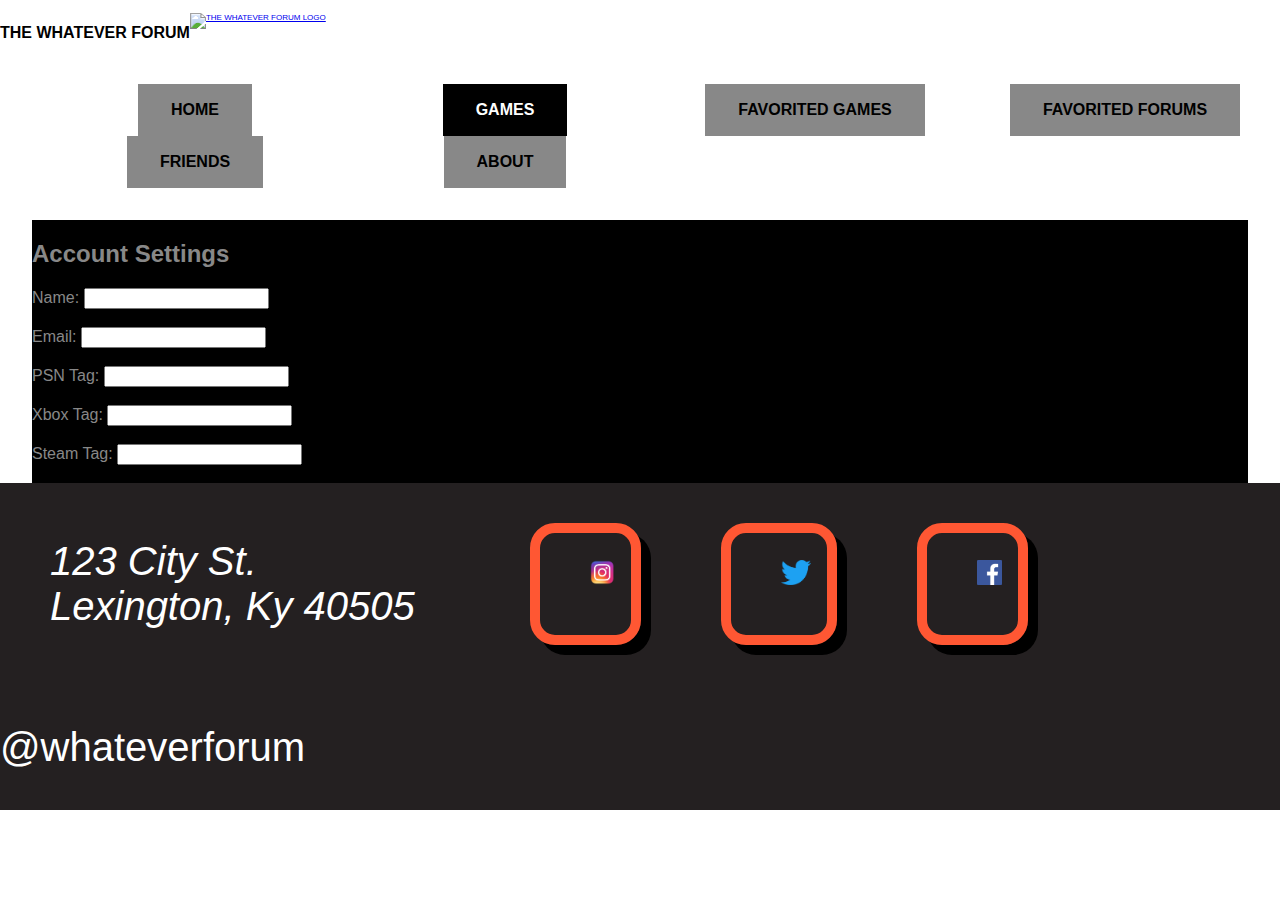
==== accountsettings.html @ 205e8117 "html validation" ====
<!DOCTYPE html>
<html lang="en">
  <head>
    <meta charset="utf-8">
    <meta name="viewport" content="width=device-width, initial-scale=1.0">
    <link rel="stylesheet" href="styles/style.css">
    <title>The Whatever Forum</title>
  </head>
<body>
    <header>
     <h1> The Whatever Forum </h1>
     <a href="accountsettings.html">
       <img src="images/wf.png" alt="The Whatever Forum Logo">
     </a>
    </header>
     <nav>
          <ul>
            <li><a href="index.html">Home</a></li>
            <li><a href="games.html">Games</a></li>
            <li><a href="favoritedgames.html">Favorited Games</a></li>
            <li><a href="favoritedforums.html">Favorited Forums</a></li>
            <li><a href="friends.html">Friends</a></li>
            <li><a href="about.html">About</a></li>
          </ul>
        </nav>

<div class="wrapper">
  <section id="primary">
    <article id="main_article">
      <h2>Account Settings</h2>
      <form action="scripts/action.php" method="post" class="basic-form">

        <label for="name">Name: </label>
        <input type="text" name="name" id="name" required>
        <br> <br>

        <label for="email">Email: </label>
        <input type="text" name="email" id="email" required>
        <br> <br>

        <label for="phone">PSN Tag: </label>
        <input type="text" name="PSN Tag" id="PSN Tag" required>
        <br> <br>

        <label for="phone">Xbox Tag: </label>
        <input type="text" name="Xbox Tag" id="Xbox Tag" required>
        <br> <br>

        <label for="phone">Steam Tag: </label>
        <input type="text" name="Steam Tag" id="Steam Tag" required>
        <br> <br>

    </article>
  </section>
</div>

      <footer>

          <address>
            <p>123 City St. <br/>Lexington, Ky 40505</p>
          </address>

        <figure class="logo">
          <img src="images/insta1.png"
          alt="Instagram Logo"
          title="Instagram Logo"
          height="25">
        </figure>
        <figure class="logo">
          <img src="images/twitterlogo1.png"
          alt="Twitter logo"
          title="Twitter Logo"
          height="25">
        </figure>
        <figure class="logo">
          <img src="images/facebook12.png"
          alt="Facebook logo"
          title="Facebook Logo"
          height="25">
        </figure>

        <p class=atsign>@whateverforum</p>


      </footer>
</body>
</html>
---- styles/style.css ----
html {
  font-size: 100%;
  background-color: #fff;
  color: #000;
}

body{
  padding: 0;
  margin: 0;
  font-family: sans-serif;
}

header {
  display: flex;
  grid-template-columns: repeat(auto-fit, minmax(300px, 1fr));
  justify-items: end;
  height: 3.5 rem;
  padding-top: 0.8rem;
  background-color: #fff;
  color: #000;
  font-size: .5rem;
  text-transform: uppercase;
}
nav {
  padding: 1rem 0 1rem 0;
}
nav ul{
  display: grid;
  grid-template-columns: repeat(auto-fit, minmax(300px, 1fr));
  justify-items: center;
  list-style-type: none;
}

nav ul li{
  background-color: #888888;
  color: #000;
  border: 1px solid #888888;
  padding: 1em 2em 1em 2em;
  font-weight:bold;
}

nav ul li a {
  background-color: #888;
  color: #000000;
  text-transform: uppercase;
  text-decoration: none;
}

nav ul li a:hover {
  background-color: #888;
  color: #000;
  text-transform: uppercase;
  text-decoration: none;
}

nav ul li:nth-child(2) {
  background-color: #000;
  color: #000;
  border: 1px solid #000;
  padding: 1rem 2rem 1rem 2rem;
  font-weight: bold;
  text-decoration: none;
}

nav ul li:nth-child(2) a {
  background-color: #000;
  color: #fff;
  text-decoration: none;
}

nav ul li:nth-child(2) a:hover {
  background-color: #fff;
  color: #ffffff;
  text-transform: uppercase;
  text-decoration: underline;
}

.wrapper {
  background-color: #000;
  display: grid;
  grid-template-columns: repeat(auto-fit, minmax(300px, 1fr));
  color: #888;
  margin: 0 2em 0 2em;
}



figure{
  padding: 1rem 1rem 0 1rem;
  padding-left: 50px;
}

footer{
  display: flex;
  flex-wrap: wrap;
  background-color: #242021;
  padding:-10px;
  color: #000;
  font-size: 40px;
}
.logo{
  border-radius: 25px;
  border: 10px solid #FF5733;
  box-shadow: 10px 10px;
}
address{
  color: #fff;
  padding: 1rem 0 1rem 0;
  padding-right: 50px;
  padding-left: 50px;
}
p{
  color: #fff;
  padding-right: 25px;
  font-size: 40px;
}
.atsign{
  text-align: center;
  font-size: 40px;
}
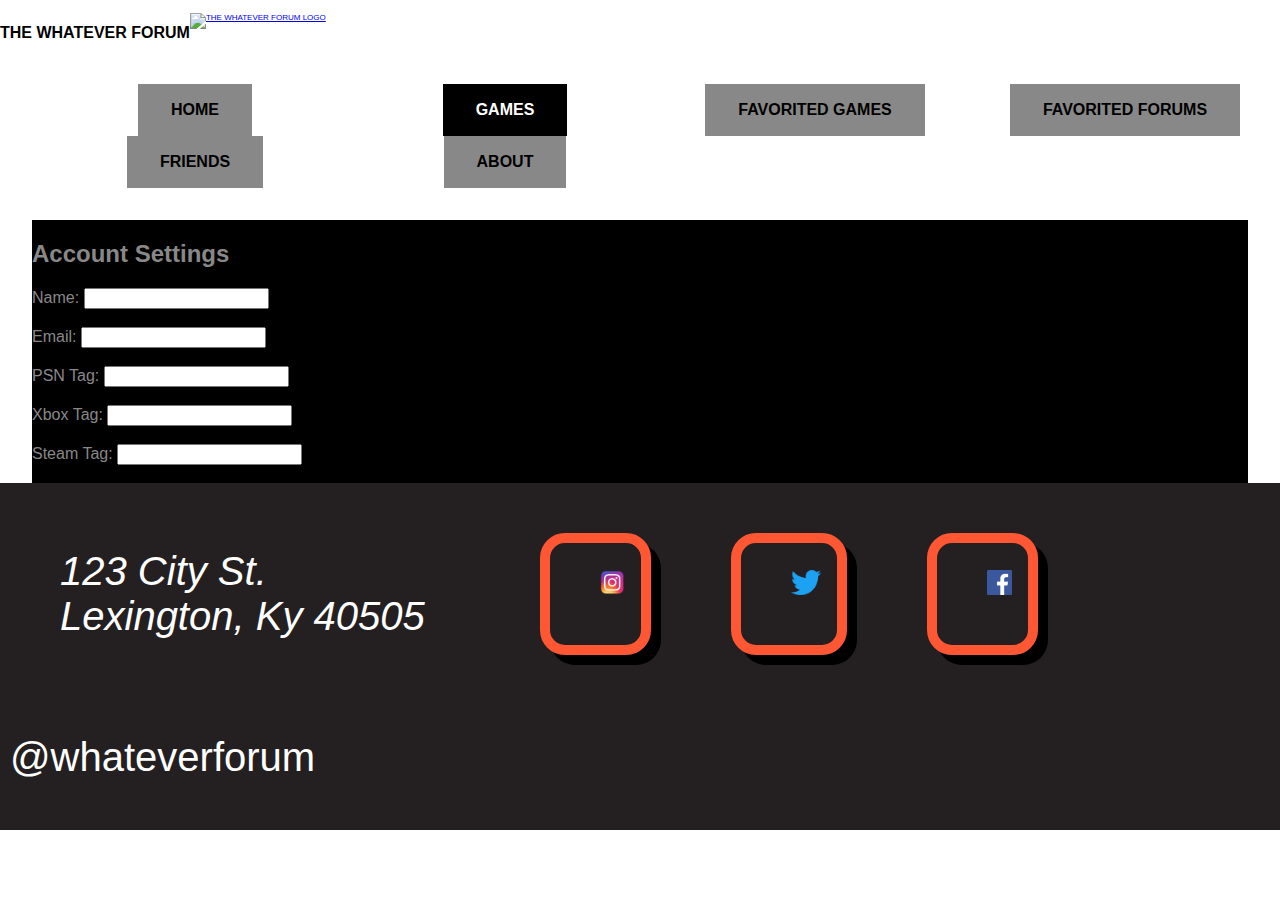
==== commit d54755ae: "html validation" ====
--- a/accountsettings.html
+++ b/accountsettings.html
@@ -39,15 +39,15 @@
         <br> <br>
 
         <label for="phone">PSN Tag: </label>
-        <input type="text" name="PSN Tag" id="PSN Tag" required>
+        <input type="text" name="PSNTag" id="PSN Tag" required>
         <br> <br>
 
         <label for="phone">Xbox Tag: </label>
-        <input type="text" name="Xbox Tag" id="Xbox Tag" required>
+        <input type="text" name="XboxTag" id="Xbox Tag" required>
         <br> <br>
 
         <label for="phone">Steam Tag: </label>
-        <input type="text" name="Steam Tag" id="Steam Tag" required>
+        <input type="text" name="SteamTag" id="Steam Tag" required>
         <br> <br>
 
     </article>
--- a/styles/style.css
+++ b/styles/style.css
@@ -14,7 +14,7 @@
   display: flex;
   grid-template-columns: repeat(auto-fit, minmax(300px, 1fr));
   justify-items: end;
-  height: 3.5 rem;
+  height: .5 rem;
   padding-top: 0.8rem;
   background-color: #fff;
   color: #000;
@@ -55,7 +55,7 @@
 
 nav ul li:nth-child(2) {
   background-color: #000;
-  color: #000;
+  color: #008000;
   border: 1px solid #000;
   padding: 1rem 2rem 1rem 2rem;
   font-weight: bold;
@@ -94,7 +94,7 @@
   display: flex;
   flex-wrap: wrap;
   background-color: #242021;
-  padding:-10px;
+  padding:10px;
   color: #000;
   font-size: 40px;
 }
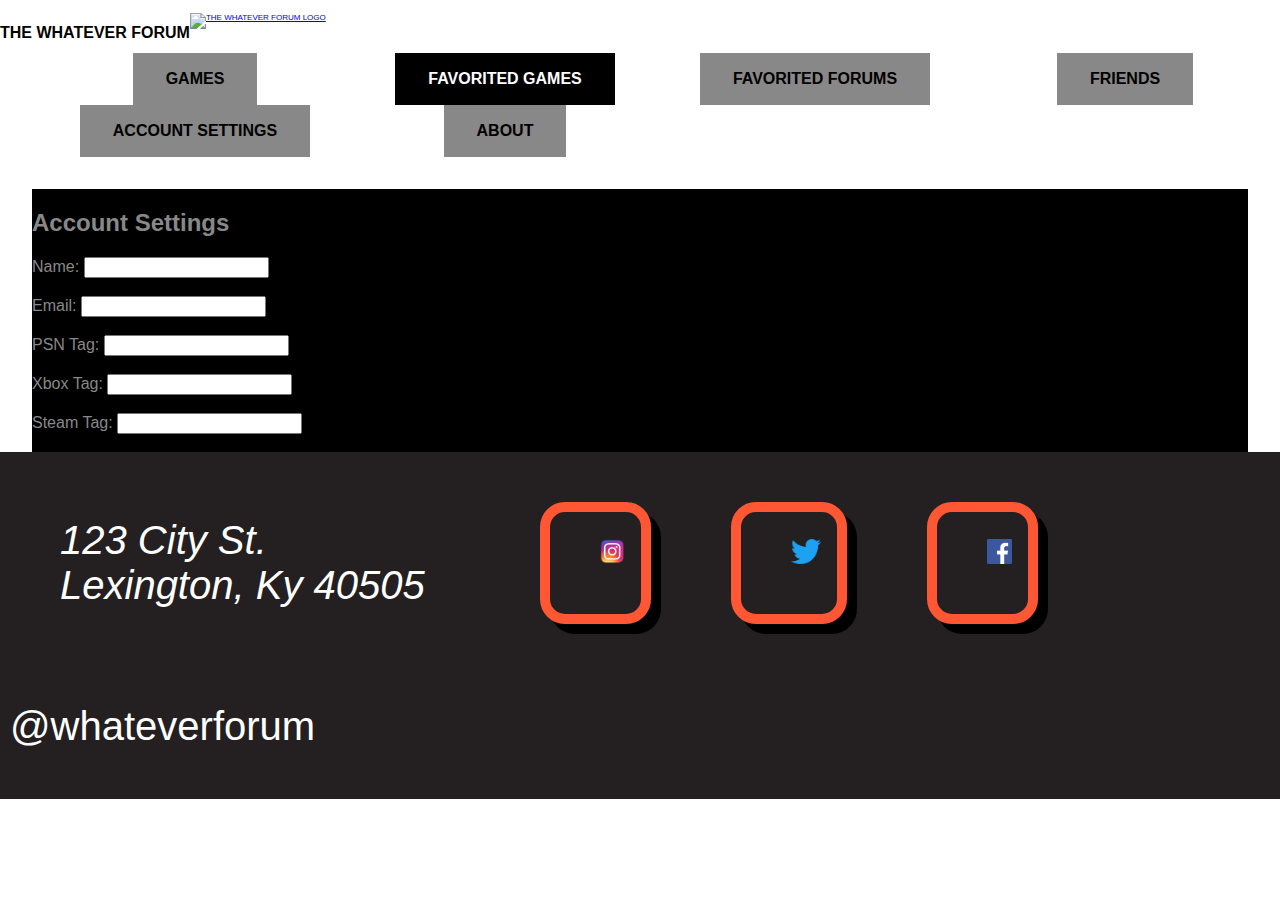
==== commit edfb72e9: "changed the navigation menu, so on all pages it is the same" ====
--- a/accountsettings.html
+++ b/accountsettings.html
@@ -15,11 +15,11 @@
     </header>
      <nav>
           <ul>
-            <li><a href="index.html">Home</a></li>
             <li><a href="games.html">Games</a></li>
             <li><a href="favoritedgames.html">Favorited Games</a></li>
             <li><a href="favoritedforums.html">Favorited Forums</a></li>
             <li><a href="friends.html">Friends</a></li>
+            <li><a href="accountsettings.html">Account Settings</a></li>
             <li><a href="about.html">About</a></li>
           </ul>
         </nav>
@@ -38,17 +38,18 @@
         <input type="text" name="email" id="email" required>
         <br> <br>
 
-        <label for="phone">PSN Tag: </label>
-        <input type="text" name="PSNTag" id="PSN Tag" required>
+        <label for="PSN">PSN Tag: </label>
+        <input type="text" name="PSN Tag" id="PSN" required>
         <br> <br>
 
-        <label for="phone">Xbox Tag: </label>
-        <input type="text" name="XboxTag" id="Xbox Tag" required>
+        <label for="Xbox">Xbox Tag: </label>
+        <input type="text" name="Xbox Tag" id="Xbox" required>
         <br> <br>
 
-        <label for="phone">Steam Tag: </label>
-        <input type="text" name="SteamTag" id="Steam Tag" required>
+        <label for="Steam">Steam Tag: </label>
+        <input type="text" name="Steam Tag" id="Steam" required>
         <br> <br>
+      </form>
 
     </article>
   </section>
--- a/styles/style.css
+++ b/styles/style.css
@@ -14,7 +14,7 @@
   display: flex;
   grid-template-columns: repeat(auto-fit, minmax(300px, 1fr));
   justify-items: end;
-  height: .5 rem;
+  height: .5rem;
   padding-top: 0.8rem;
   background-color: #fff;
   color: #000;
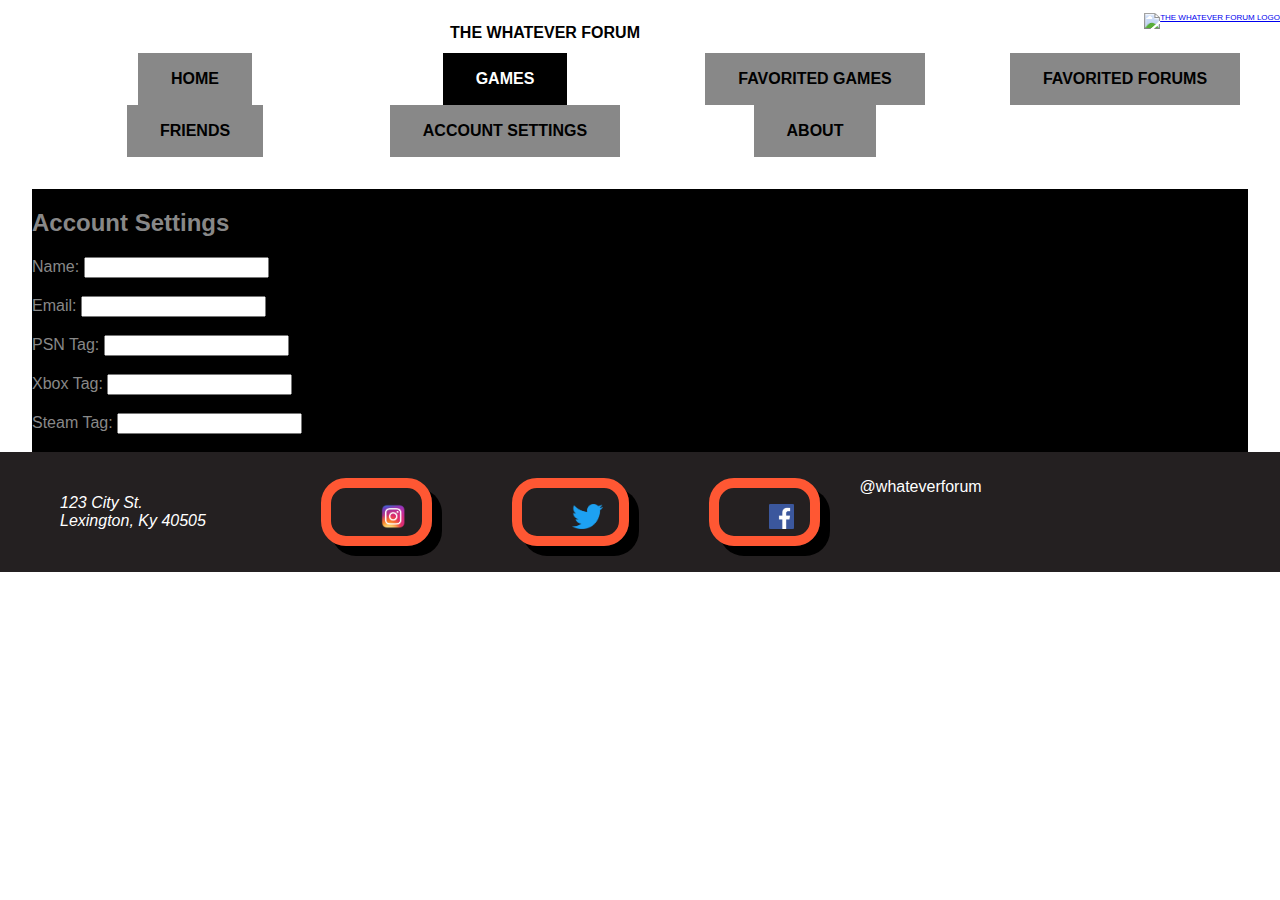
==== commit 2be55711: "fixed nav" ====
--- a/accountsettings.html
+++ b/accountsettings.html
@@ -15,6 +15,7 @@
     </header>
      <nav>
           <ul>
+            <li><a href="index.html">Home</a></li>
             <li><a href="games.html">Games</a></li>
             <li><a href="favoritedgames.html">Favorited Games</a></li>
             <li><a href="favoritedforums.html">Favorited Forums</a></li>
--- a/styles/style.css
+++ b/styles/style.css
@@ -11,7 +11,7 @@
 }
 
 header {
-  display: flex;
+  display: grid;
   grid-template-columns: repeat(auto-fit, minmax(300px, 1fr));
   justify-items: end;
   height: .5rem;
@@ -96,7 +96,9 @@
   background-color: #242021;
   padding:10px;
   color: #000;
-  font-size: 40px;
+  font-size: 1.0rem;
+  bottom: 0;
+  width: 100%;
 }
 .logo{
   border-radius: 25px;
@@ -112,9 +114,9 @@
 p{
   color: #fff;
   padding-right: 25px;
-  font-size: 40px;
+  font-size: 1.0rem;
 }
 .atsign{
   text-align: center;
-  font-size: 40px;
+  font-size: 1.0rem;
 }
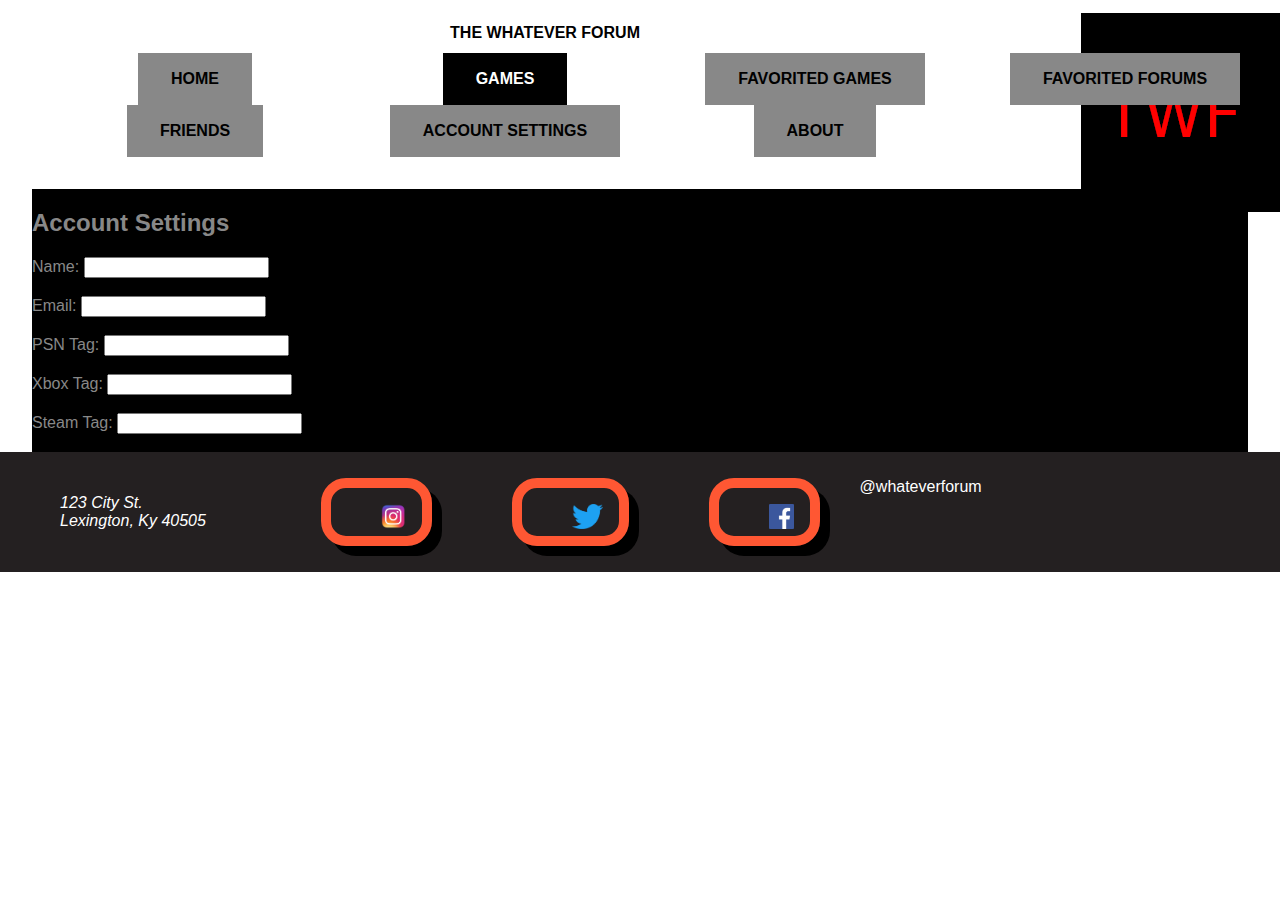
==== commit f7b57f91: "corrected name for logo" ====
--- a/accountsettings.html
+++ b/accountsettings.html
@@ -10,7 +10,7 @@
     <header>
      <h1> The Whatever Forum </h1>
      <a href="accountsettings.html">
-       <img src="images/wf.png" alt="The Whatever Forum Logo">
+       <img src="images/whatever forum logo.png" alt="The Whatever Forum Logo">
      </a>
     </header>
      <nav>
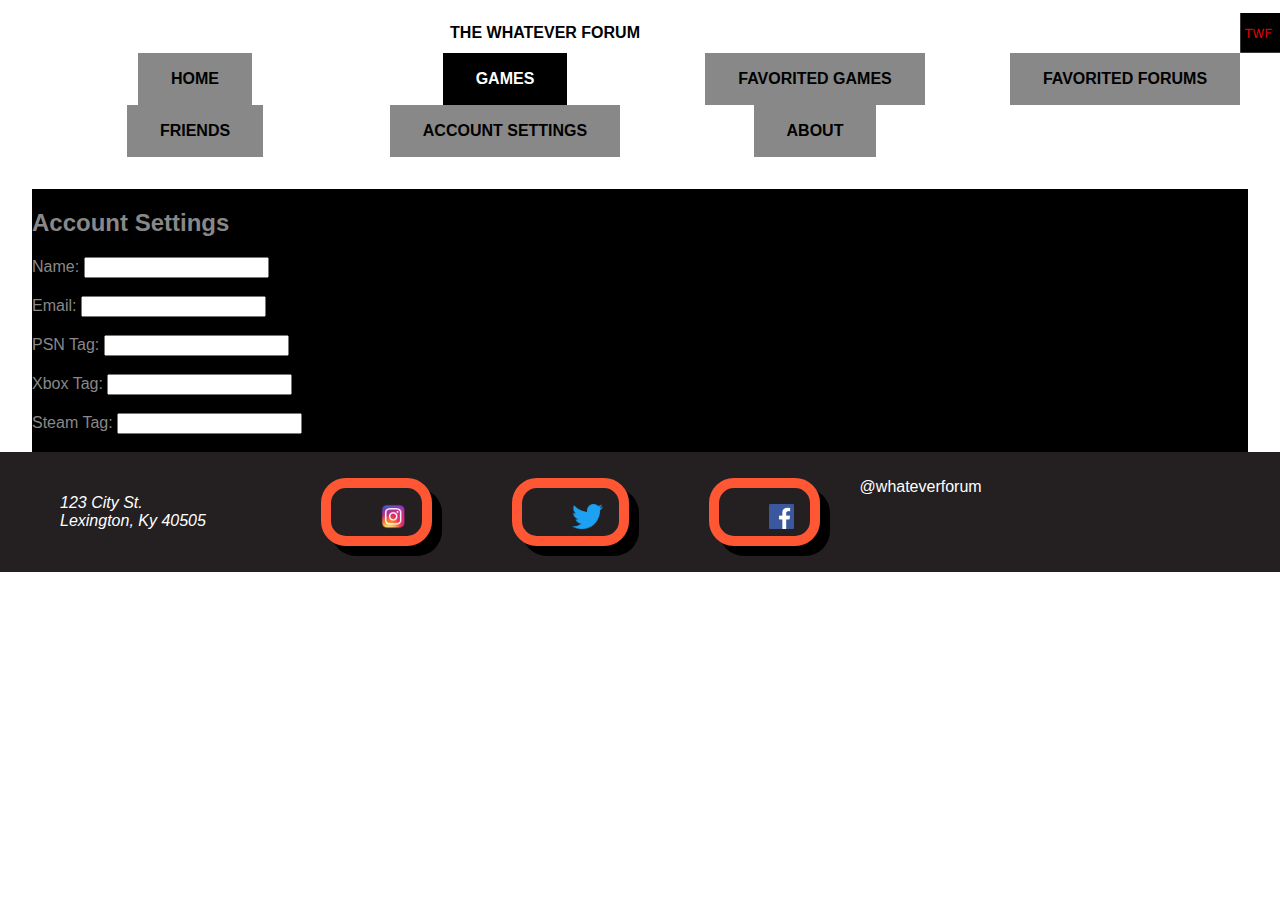
==== commit d03f8704: "fixed sizing" ====
--- a/accountsettings.html
+++ b/accountsettings.html
@@ -10,7 +10,9 @@
     <header>
      <h1> The Whatever Forum </h1>
      <a href="accountsettings.html">
-       <img src="images/whatever forum logo.png" alt="The Whatever Forum Logo">
+       <img src="images/whatever forum logo.png" alt="The Whatever Forum Logo"
+       width="40"
+       height="40">
      </a>
     </header>
      <nav>
